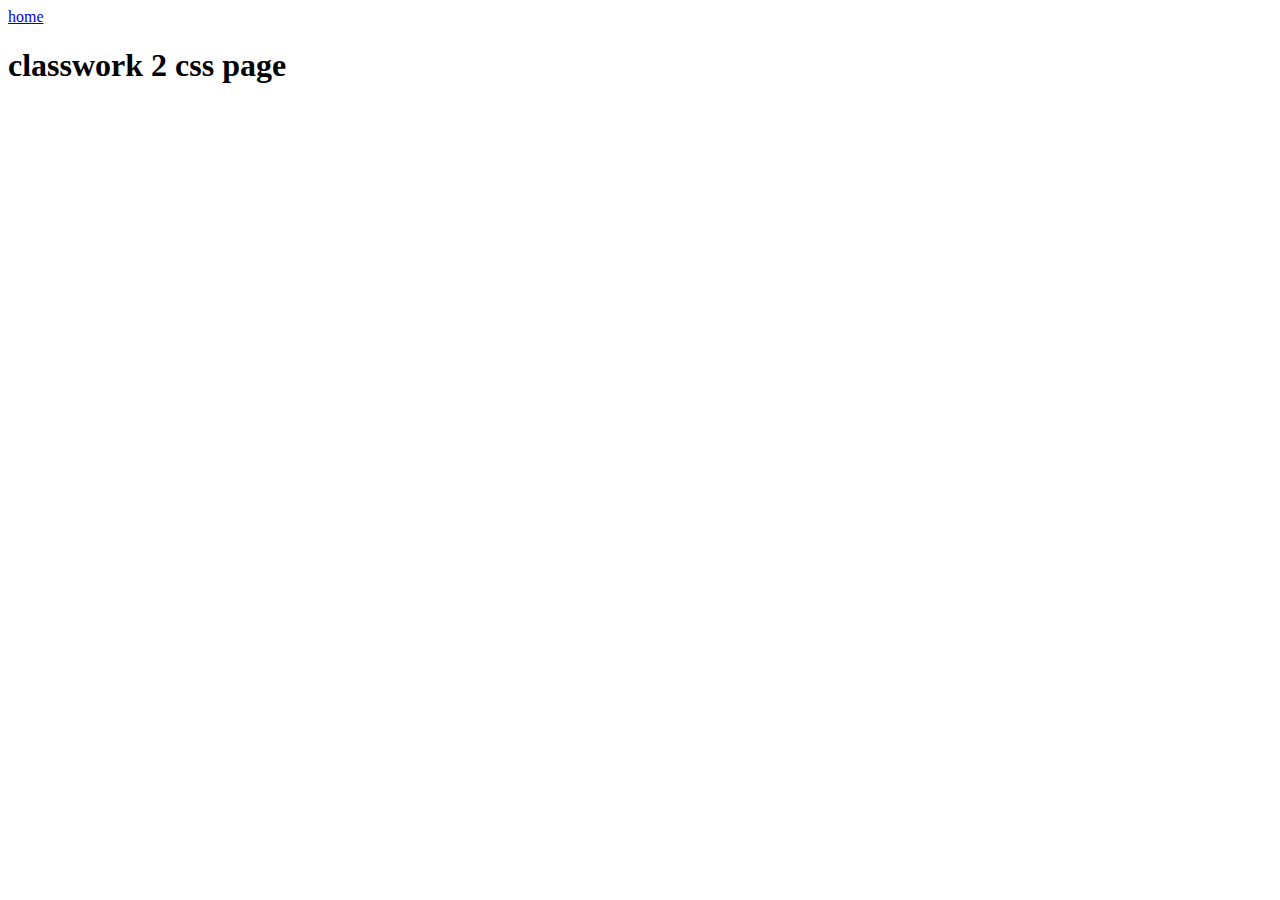
==== about.html @ 28dedba2 "Create about.html" ====
<!DOCTYPE html>
<html lang="en">
<head>
    <meta charset="UTF-8">
    <meta http-equiv="X-UA-Compatible" content="IE=edge">
    <meta name="viewport" content="width=device-width, initial-scale=1.0">
    <title>about</title>
    <link rel="stylesheet" href="style1022.css">
</head>
<body>
    <a href="index1022.html">home</a>
    <h1>classwork 2 css page</h1>
    
</body>
</html>
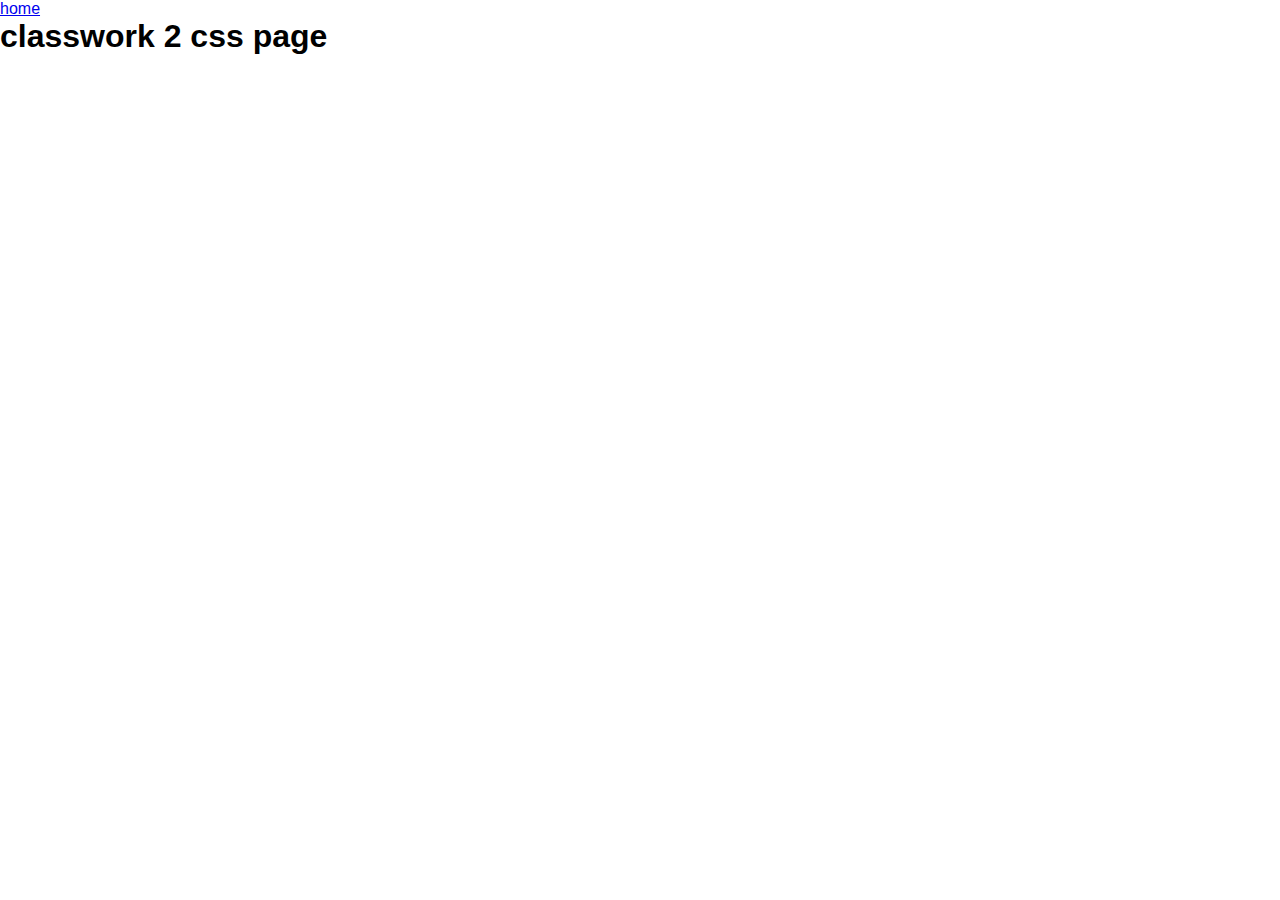
==== commit 57fcea66: "Update about.html" ====
--- a/about.html
+++ b/about.html
@@ -5,10 +5,10 @@
     <meta http-equiv="X-UA-Compatible" content="IE=edge">
     <meta name="viewport" content="width=device-width, initial-scale=1.0">
     <title>about</title>
-    <link rel="stylesheet" href="style1022.css">
+    <link rel="stylesheet" href="style.css">
 </head>
 <body>
-    <a href="index1022.html">home</a>
+    <a href="index.html">home</a>
     <h1>classwork 2 css page</h1>
     
 </body>
--- a/style.css
+++ b/style.css
@@ -0,0 +1,62 @@
+/* Reset some default styles */
+body, h1, h2, p, ul, li {
+    margin: 0;
+    padding: 0;
+}
+
+body {
+    font-family: Arial, sans-serif;
+}
+
+/* Global styles */
+#container {
+    max-width: 800px;
+    margin: 20px auto;
+    background-color: #f5f5f5;
+    padding: 10px;
+    box-shadow: 0 0 10px rgba(0, 0, 0, 0.1);
+}
+
+/* Header styles */
+header {
+    background-color: #007bff;
+    color: #fff;
+    text-align: center;
+    padding: 20px;
+}
+
+/* Navigation styles */
+#nav-bar {
+    background-color: #333;
+    color: #fff;
+    padding: 10px;
+}
+
+#nav-bar ul {
+    list-style: none;
+    padding: 0;
+    margin: 0;
+    display: flex;
+    justify-content: space-around;
+}
+
+#nav-bar a {
+    text-decoration: none;
+    color: #fff;
+}
+
+/* Content styles */
+#content {
+    padding: 20px;
+}
+
+/* Footer styles */
+#footer {
+    background-color: #333;
+    color: #fff;
+    text-align: center;
+    padding: 10px;
+    position: fixed;
+    bottom: 0;
+    width: 100%;
+}
